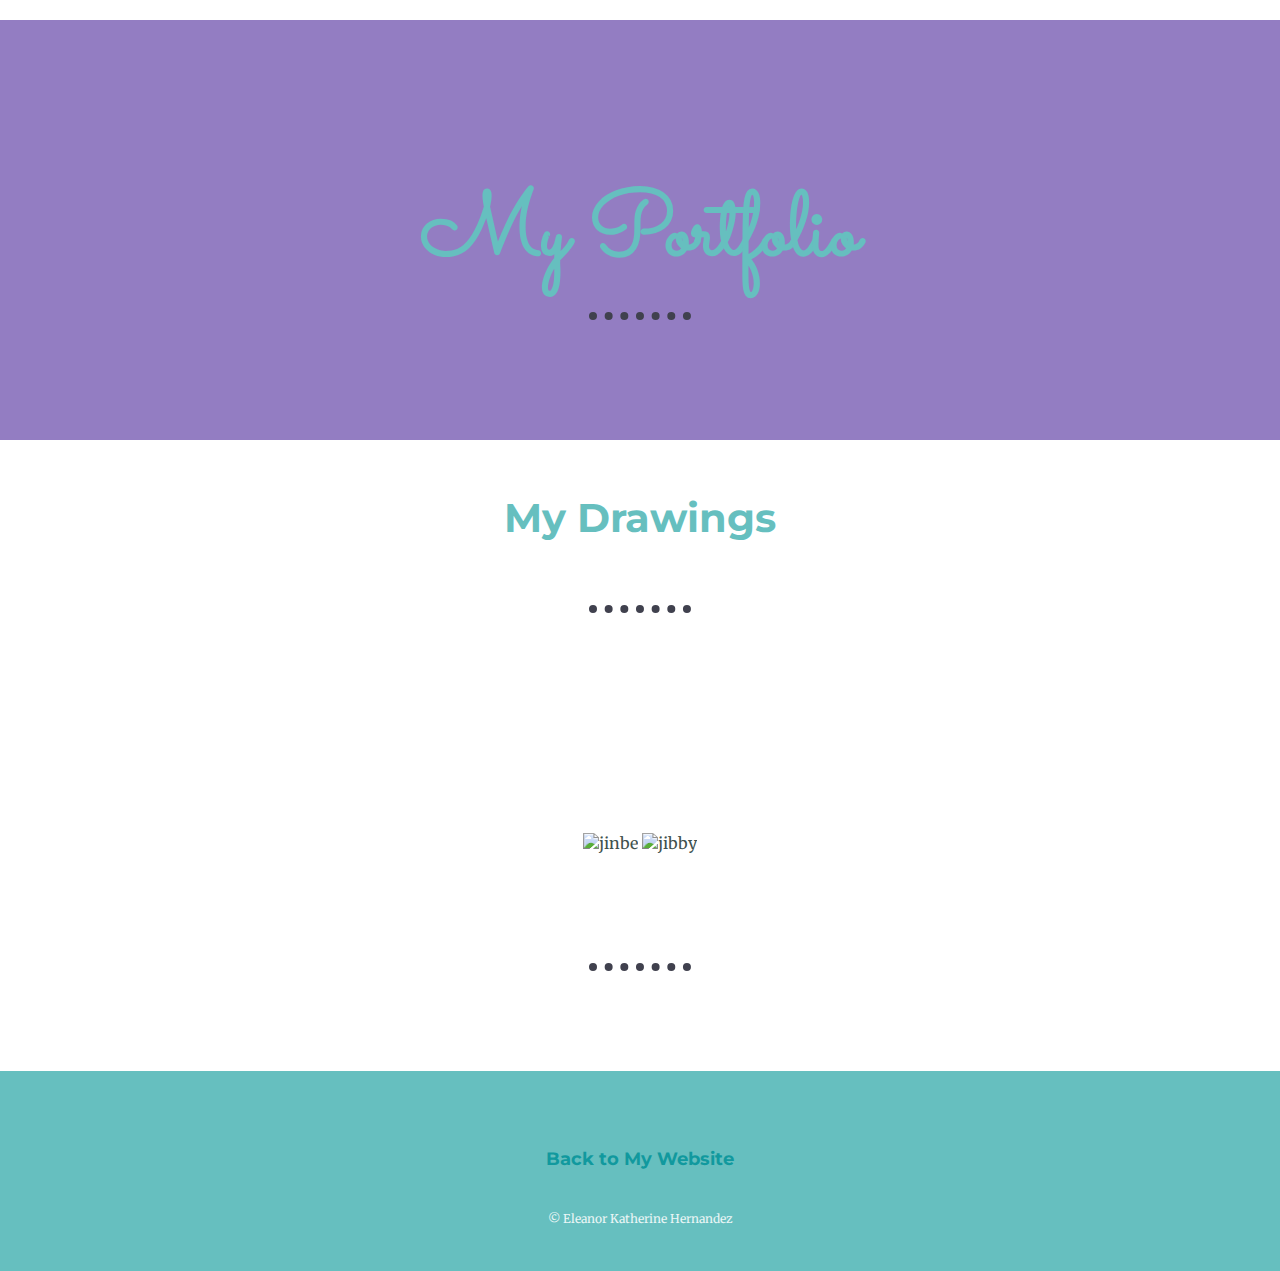
==== portfolio.html @ a9539f67 "Add files via upload" ====
<!DOCTYPE html>
<html lang="en" dir="ltr">
  <head>
    <meta charset="utf-8">
    <title>My Portfolio</title>
    <link rel="stylesheet" href="css/styles.css">
    <link rel="icon" href="utasite.ico">
    <link rel="preconnect" href="https://fonts.googleapis.com">
    <link rel="preconnect" href="https://fonts.googleapis.com">
    <link rel="preconnect" href="https://fonts.gstatic.com" crossorigin>
    <link href="https://fonts.googleapis.com/css2?family=Merriweather&family=Montserrat:wght@100&family=Sacramento&display=swap" rel="stylesheet">
  </head>
  <body>
    <br>
    <div class="topcontainer">
    <h1>My Portfolio</h1>
    <hr>
    <br>
    </div>
    <br>
    <h2>My Drawings</h2>
    <br>
    <hr>
    <br>
    <img class="jinbei" src="jinbe.png" alt="jinbe">
    <img class="jinbei" src="jibby.png" alt="jibby">
    <br>
    <hr>
    <div class="bottom-container">
      <a class="twitter" href="index.html"><strong>Back to My Website</strong></a>
        <p class="bottom-container-text">© Eleanor Katherine Hernandez</p>
    </div>

  </body>
</html>
---- css/styles.css ----
body {
  margin: 0;
  text-align: center;
  font-family: 'Merriweather', serif;
  color: #40514E;
}

a:link {
  text-decoration: none;
  font-size: 1.1rem;
  font-family: 'Montserrat', sans-serif;
}

a:hover {
  color: #EAF6F6;
}

.art {
 margin: 40px auto 40px auto;
 width: 40%;
}

.bottomcloud {
  position: absolute;
  left: 250px;
  bottom: 300px;
}

.bottom-container {
background-color: #66BFBF;
padding: 40px 0 20px 0;
}

.bottom-container-text {
  color: #EAF6F6;
  margin: 60px auto 20px auto;
  font-size: 0.75rem;
  width: 50%;
}

.business {
  color: #11999E;
  line-height: 2;
  position: relative;
  top: 30px;
  right: 40px;
}

.twitter {
  color: #11999E;
  line-height: 2;
  position: relative;
  top: 30px;
}

.website {
  color: #11999E;
  line-height: 2;
  position: relative;
  top: 30px;
  left: 40px;
}

.headtext {
  color: #40514E;
  margin: 0 auto 100px auto;
  width: 40%;
}

.profile {
  margin: 50px auto 0 auto;
}

.contact-me {
line-height: 2;
}

.fire {
  width: 25%;
  float: left;
  margin-right: 30px;
}



hr {
border-style: none;
border-top-style: dotted;
border-width: 8px;
width: 8%;
border-color: #40414E;
margin: 10px auto 100px auto;
}


h1 {
  font-size: 5.625rem;
  margin: 50px auto 0 auto;
  font-family: 'Sacramento', cursive;
  color: #66BFBF;
}

h2 {
  font-family: 'Montserrat', sans-serif;
  font-size: 2.5rem;
  color: #66BFBF;
  font-weight: bolder;
}

h3 {
  font-family: 'Montserrat', sans-serif;
  color: #11999E;
  font-weight: bolder;
}

.topcontainer {
  background-color: #937DC2;
  position: relative;
  padding-top: 100px;
}

.middle-container {
  margin: 10px auto 100px auto;
}

.topcloud {
  position: absolute;
  right: 300px;
  top: 50px;
}

.skill-row {
  width: 50%;
  margin: 100px auto 100px auto;
  text-align: left;
}

p {
  line-height: 2;
}

.wand {
  width: 25%;
  float: right;
  margin-left: 30px;
}

.jinbei {
  width: 50%;
  margin: 100px auto;
}

.btn {
  background: #11CDD4;
  background-image: -webkit-linear-gradient(top, #11CDD4, #11999E);
  background-image: -moz-linear-gradient(top, #11CDD4, #11999E);
  background-image: -ms-linear-gradient(top, #11CDD4, #11999E);
  background-image: -o-linear-gradient(top, #11CDD4, #11999E);
  background-image: linear-gradient(to bottom, #11CDD4, #11999E);
  -webkit-border-radius: 8;
  -moz-border-radius: 8;
  border-radius: 8px;
  font-family: 'Montserrat', sans-serif;
  color: #ffffff;
  font-size: 20px;
  padding: 10px 20px 10px 20px;
  text-decoration: none;
}

.btn:hover {
  background: #30E3CB;
  background-image: -webkit-linear-gradient(top, #30E3CB, #2BC4AD);
  background-image: -moz-linear-gradient(top, #30E3CB, #2BC4AD);
  background-image: -ms-linear-gradient(top, #30E3CB, #2BC4AD);
  background-image: -o-linear-gradient(top, #30E3CB, #2BC4AD);
  background-image: linear-gradient(to bottom, #30E3CB, #2BC4AD);
  text-decoration: none;
}
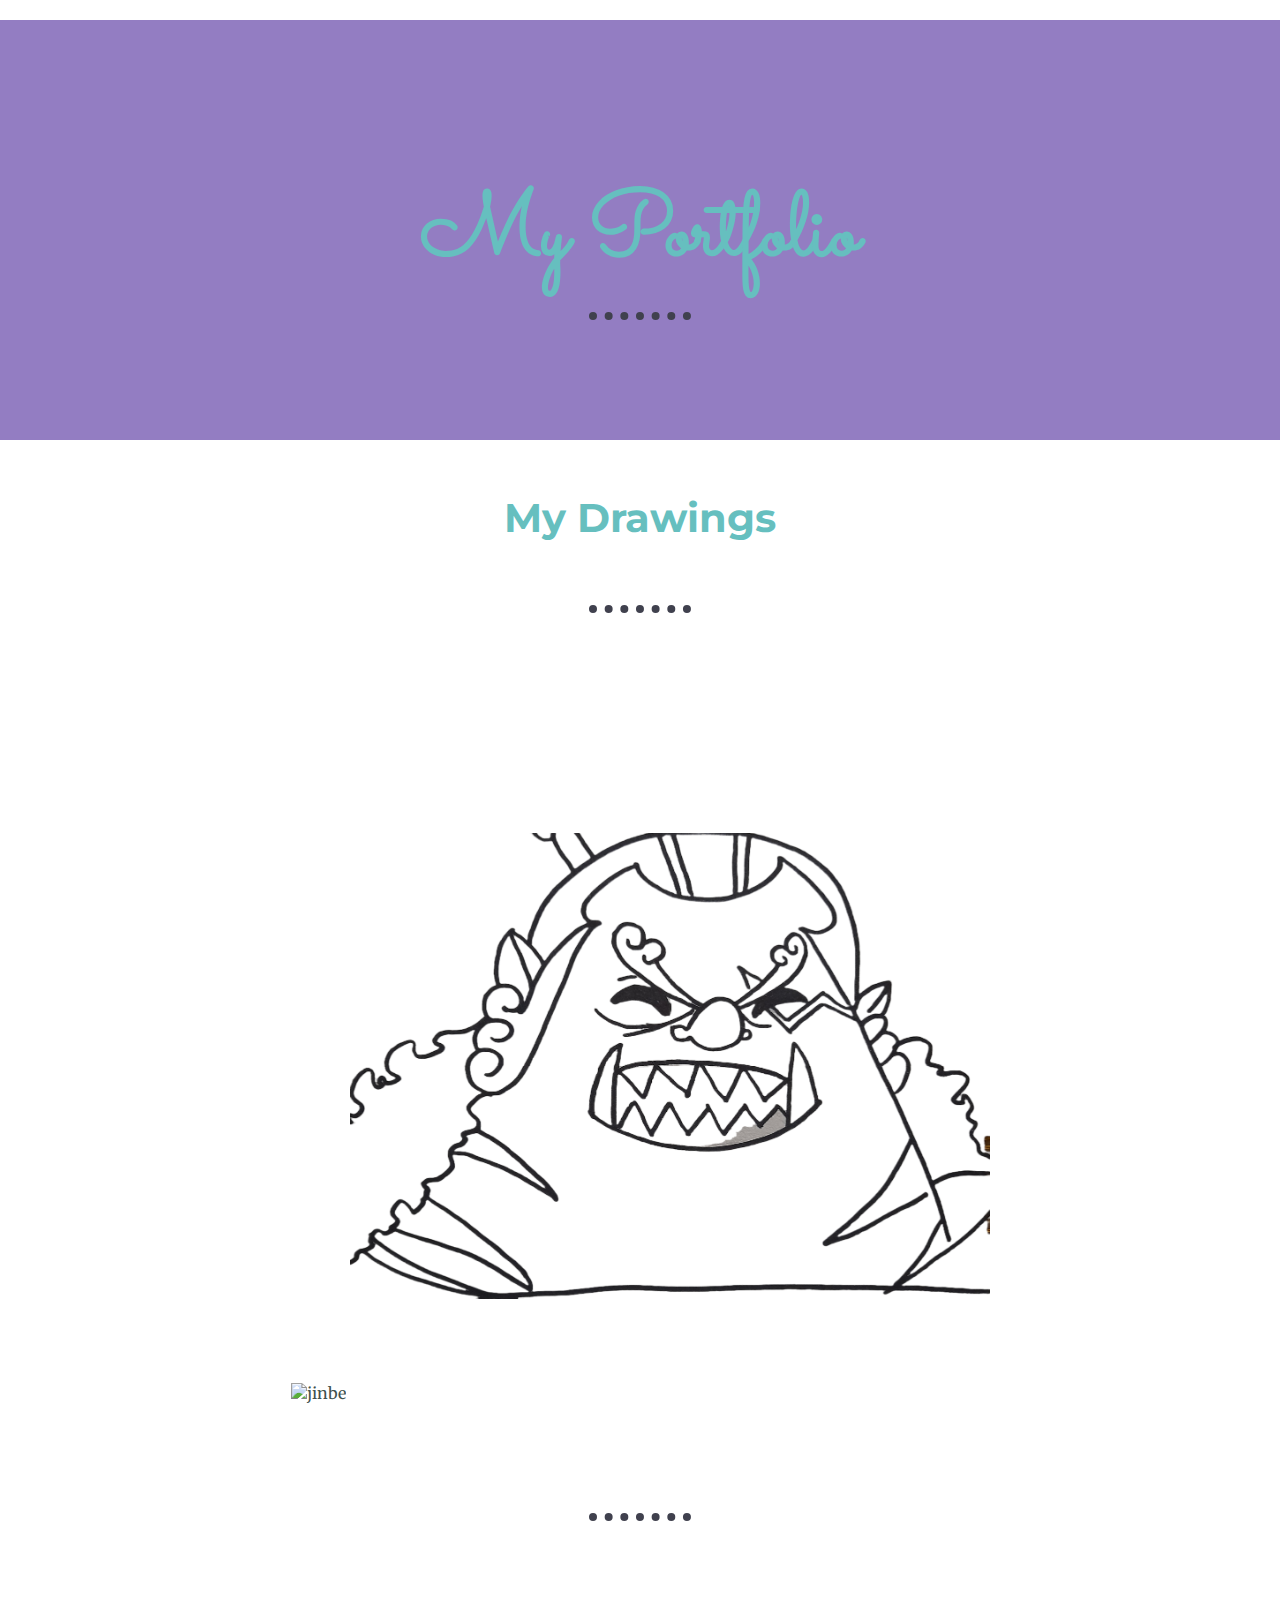
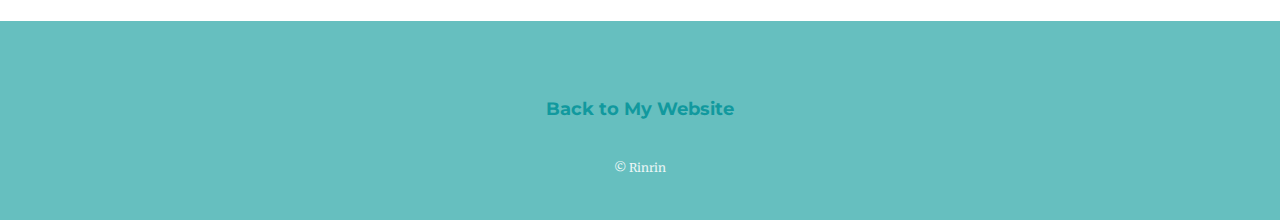
==== commit 1a0de72b: "Update portfolio.html" ====
--- a/portfolio.html
+++ b/portfolio.html
@@ -28,7 +28,7 @@
     <hr>
     <div class="bottom-container">
       <a class="twitter" href="index.html"><strong>Back to My Website</strong></a>
-        <p class="bottom-container-text">© Eleanor Katherine Hernandez</p>
+        <p class="bottom-container-text">© Rinrin</p>
     </div>
 
   </body>
